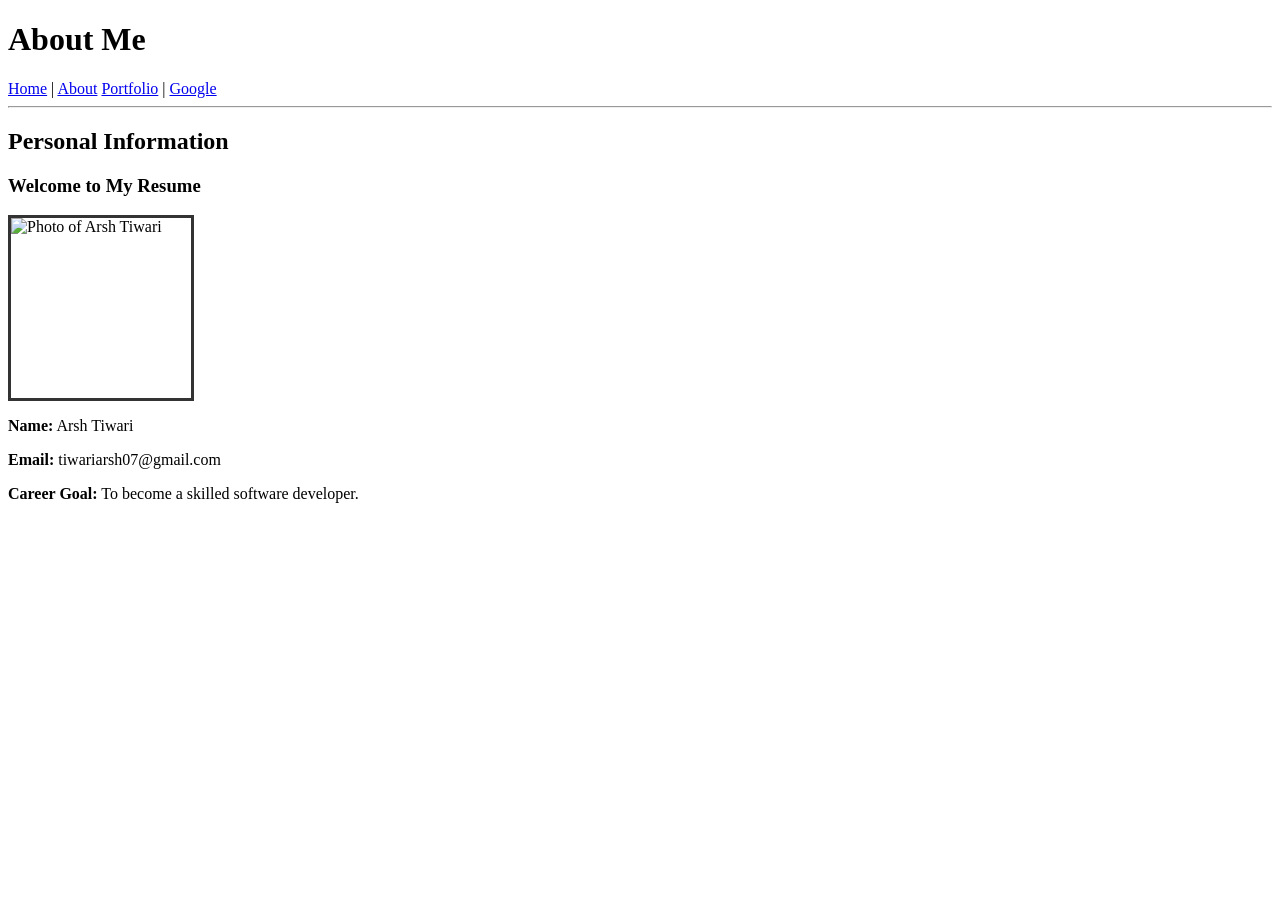
==== Week3/index.html @ 40ae85fe "About Me" ====
<!DOCTYPE html>
<html lang="en">
<head>
    <meta charset="UTF-8">
    <meta name="viewport" content="width=device-width, initial-scale=1.0">
    <title>About Me</title>
    <style>
        .image-box {
            width: 180px;
            height: 180px;
            border: 3px solid #333;
            overflow: hidden;
        }

        .image-box img {
            width: 100%;
            height: 100%;
            object-fit: cover;
        }
    </style>
</head>
<body>

    <h1>About Me</h1>

    <!-- Navigation Menu -->
    <nav>
        <a href="index.html">Home</a> |
        <a href="about.html">About</a> 
        <a href="portfolio.html">Portfolio</a> |
        <a href="https://www.google.com" target="_blank" rel="noopener noreferrer">Google</a>
    </nav>

    <hr>

    <h2>Personal Information</h2>
    <h3>Welcome to My Resume</h3>

    <div class="image-box">
        <img src="profile.jpg" alt="Photo of Arsh Tiwari">
    </div>

    <p><strong>Name:</strong> Arsh Tiwari</p>
    <p><strong>Email:</strong> tiwariarsh07@gmail.com</p>
    <p><strong>Career Goal:</strong> To become a skilled software developer.</p>

</body>
</html>
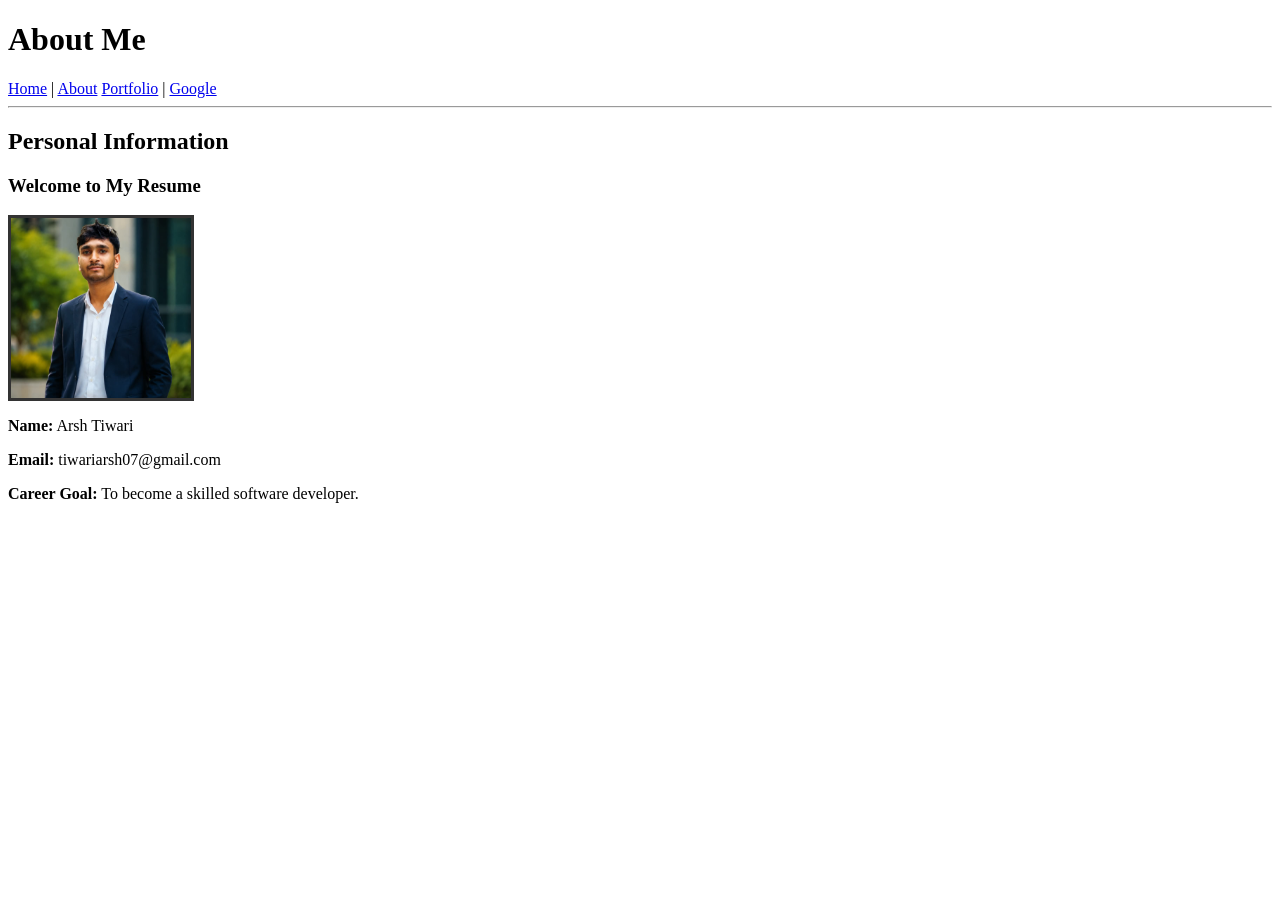
==== commit 96ebea8a: "image uploded" ====
--- a/Week3/index.html
+++ b/Week3/index.html
@@ -38,7 +38,7 @@
     <h3>Welcome to My Resume</h3>
 
     <div class="image-box">
-        <img src="profile.jpg" alt="Photo of Arsh Tiwari">
+        <img src="profil photo.jpeg" alt="Arsh Tiwari">
     </div>
 
     <p><strong>Name:</strong> Arsh Tiwari</p>
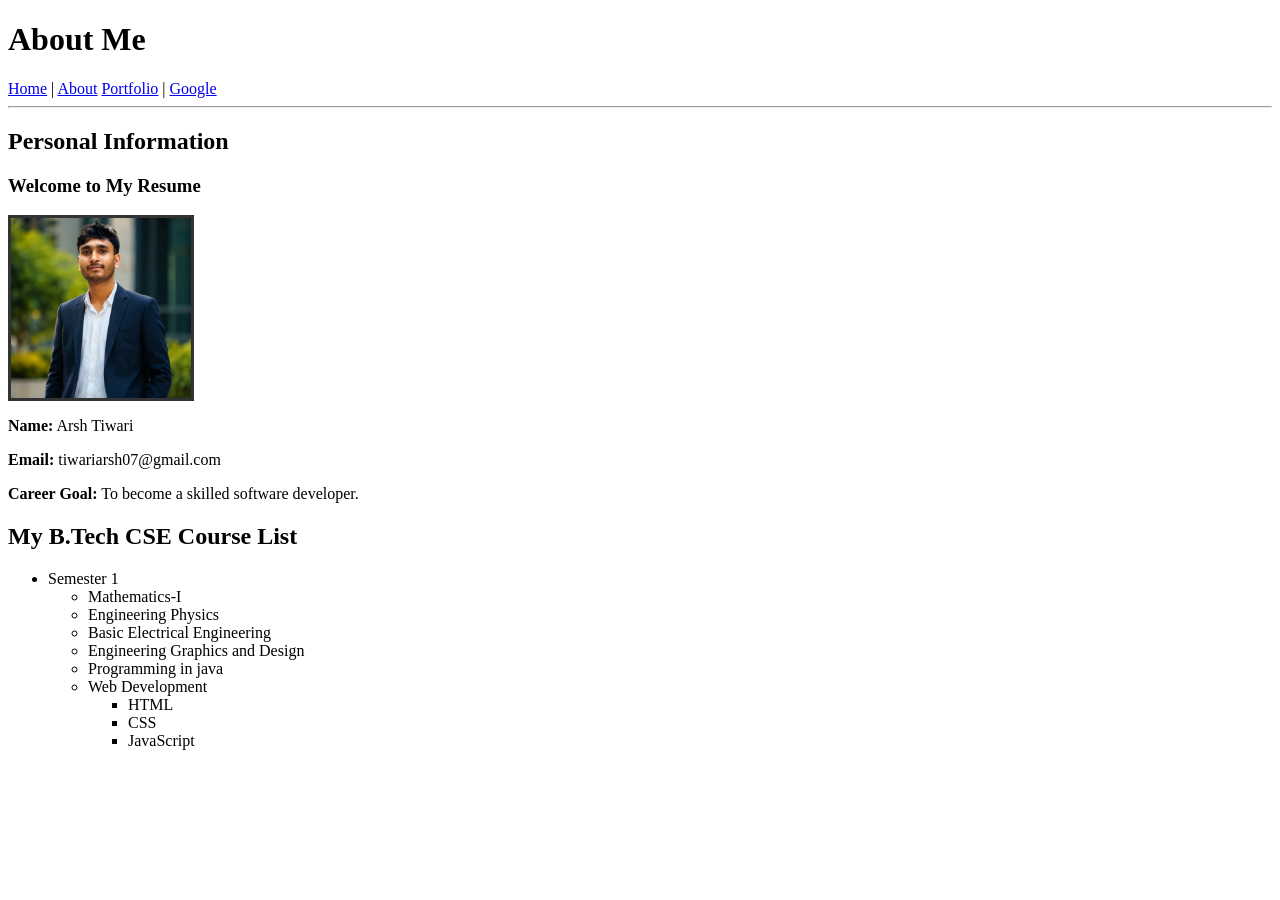
==== commit 68149443: "course list" ====
--- a/Week3/index.html
+++ b/Week3/index.html
@@ -45,5 +45,31 @@
     <p><strong>Email:</strong> tiwariarsh07@gmail.com</p>
     <p><strong>Career Goal:</strong> To become a skilled software developer.</p>
 
+    
+</head>
+<body>
+
+    <h2>My B.Tech CSE Course List</h2>
+
+    <ul>
+        <li>Semester 1
+            <ul>
+                <li>Mathematics-I</li>
+                <li>Engineering Physics</li>
+                <li>Basic Electrical Engineering</li>
+                <li>Engineering Graphics and Design</li>
+                <li>Programming in java </li>
+                <li>Web Development
+                    <ul>
+                        <li>HTML</li>
+                        <li>CSS</li>
+                        <li>JavaScript</li>
+                    </ul>
+                </li>
+            </ul>
+        </li>
+
+        
+    </ul>
 </body>
 </html>
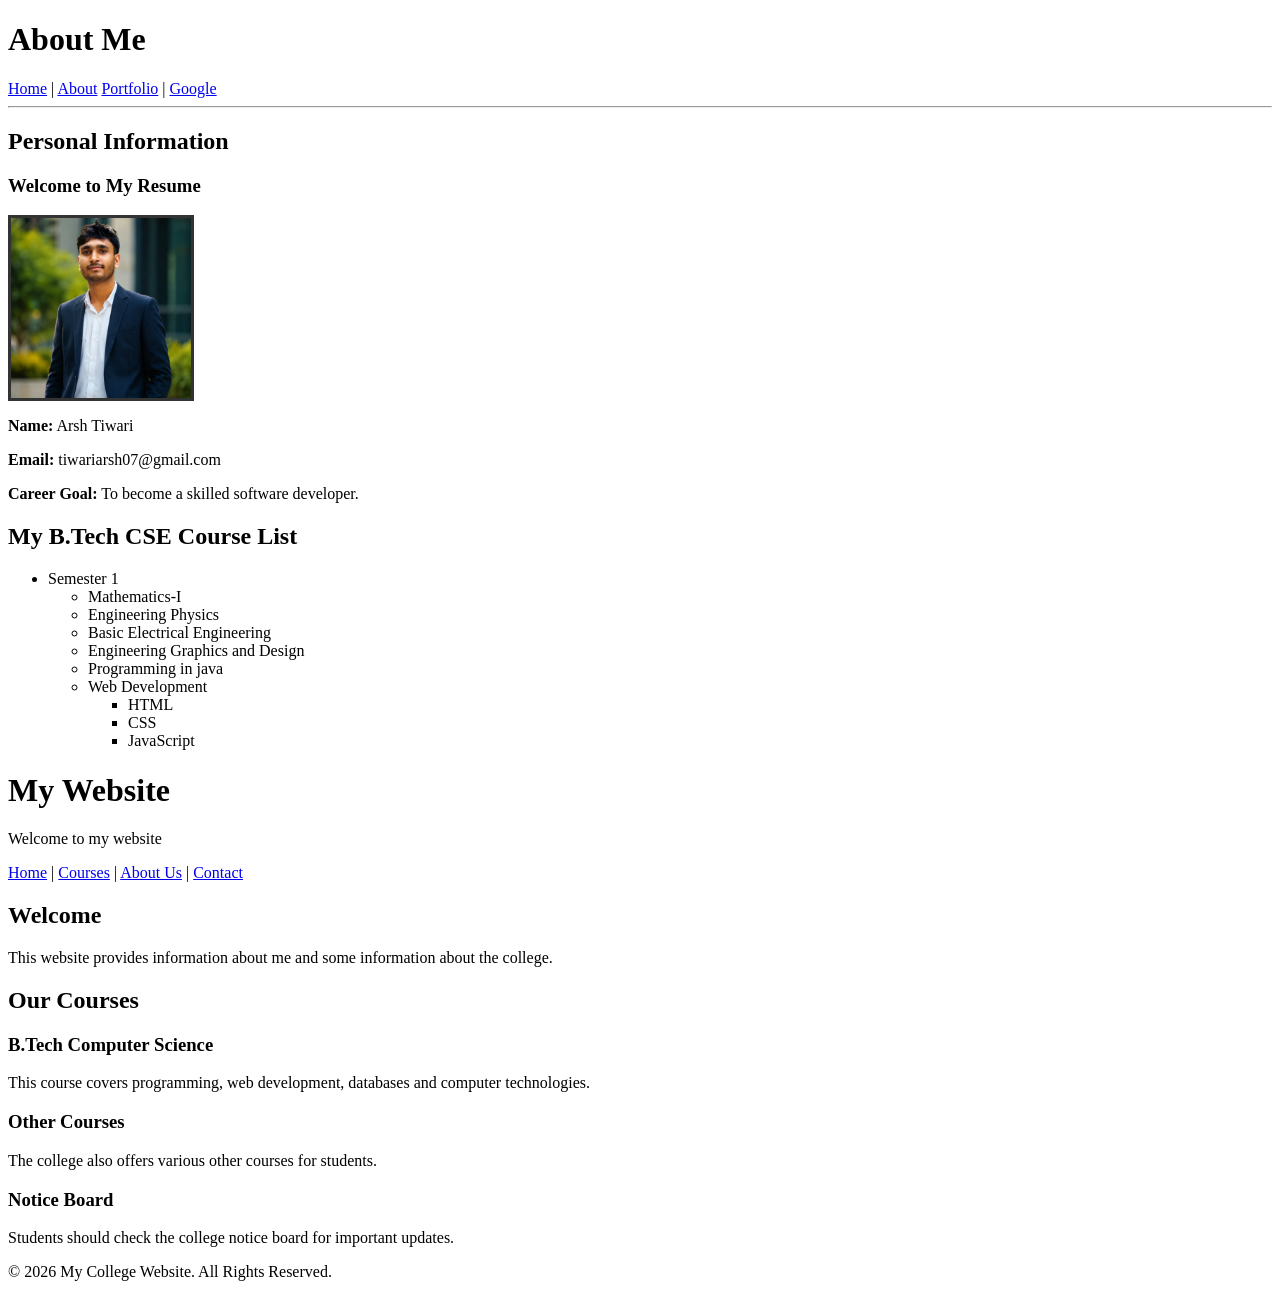
==== commit 2c06c8b9: "Added  header, nav, main, section, article, aside and footer tag" ====
--- a/Week3/index.html
+++ b/Week3/index.html
@@ -71,5 +71,54 @@
 
         
     </ul>
+    <title>Semantic HTML Tags</title>
+</head>
+<body>
+
+    <header>
+        <h1>My  Website</h1>
+        <p>Welcome to my website</p>
+    </header> 
+
+    <nav>
+        <a href="#home">Home</a> |
+        <a href="#courses">Courses</a> |
+        <a href="#about">About Us</a> |
+        <a href="#contact">Contact</a>
+    </nav>
+
+    <main>
+        <section id="home">
+            <h2>Welcome</h2>
+            <p>This website provides information about me and some information about the college.</p>
+        </section>
+
+        <section id="courses">
+            <h2>Our Courses</h2>
+
+            <article>
+                <h3>B.Tech Computer Science</h3>
+                <p>This course covers programming, web development,
+                databases and computer technologies.</p>
+            </article>
+
+            <article>
+                <h3>Other Courses</h3>
+                <p>The college also offers various other courses
+                for students.</p>
+            </article>
+        </section>
+
+        <aside>
+            <h3>Notice Board</h3>
+            <p>Students should check the college notice board
+            for important updates.</p>
+        </aside>
+    </main>
+
+    <footer>
+        <p>&copy; 2026 My College Website. All Rights Reserved.</p>
+    </footer>
+
 </body>
 </html>
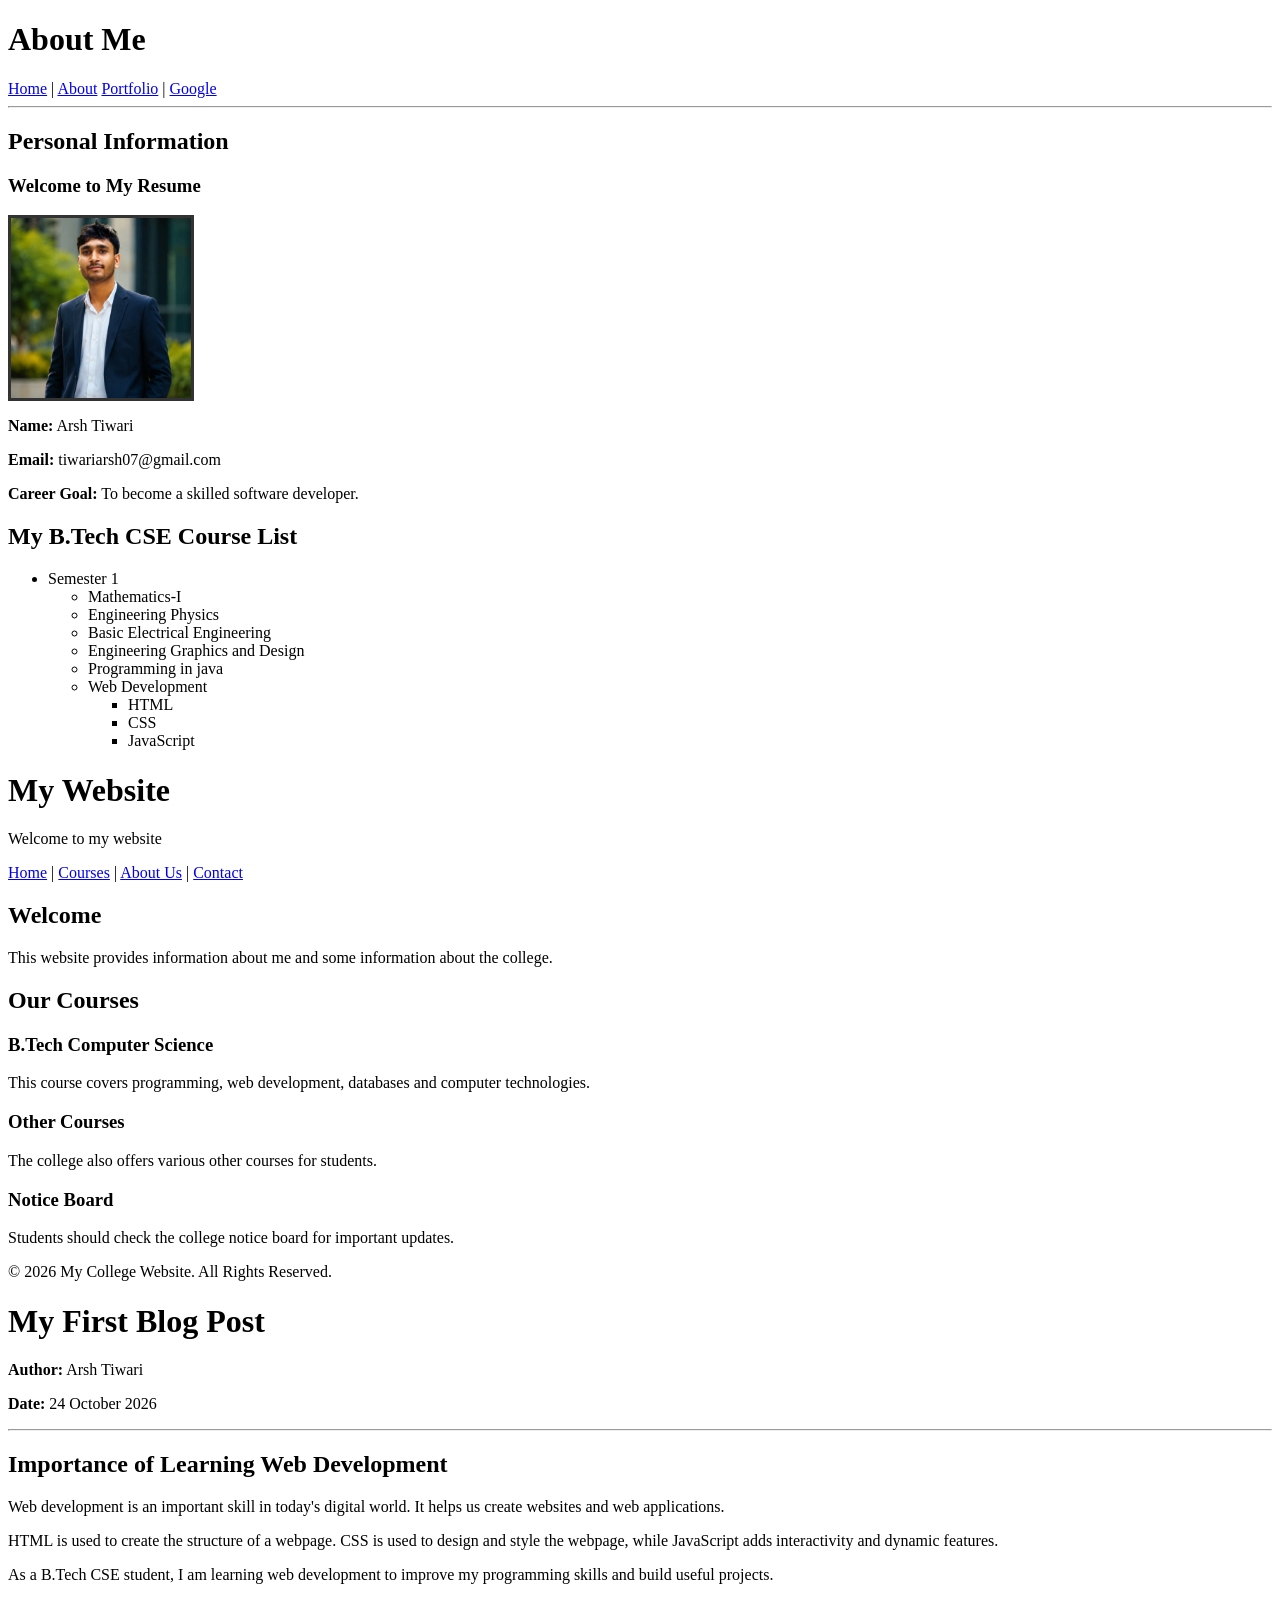
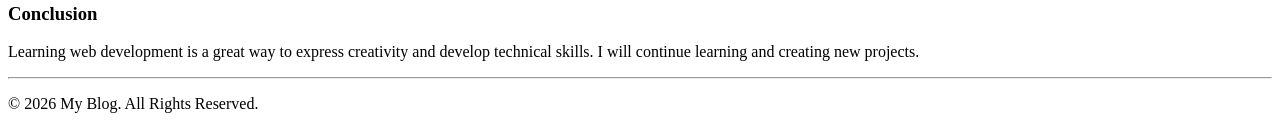
==== commit f3e17826: "Added  a small blog post" ====
--- a/Week3/index.html
+++ b/Week3/index.html
@@ -120,5 +120,48 @@
         <p>&copy; 2026 My College Website. All Rights Reserved.</p>
     </footer>
 
+    <head>
+    <title>My First Blog Post</title>
+</head>
+<body>
+
+    <h1>My First Blog Post</h1>
+
+    <p><strong>Author:</strong> Arsh Tiwari</p>
+    <p><strong>Date:</strong> 24 October 2026</p>
+
+    <hr>
+
+    <h2>Importance of Learning Web Development</h2>
+
+    <p>
+        Web development is an important skill in today's digital world.
+        It helps us create websites and web applications.
+    </p>
+
+    <p>
+        HTML is used to create the structure of a webpage.
+        CSS is used to design and style the webpage, while JavaScript
+        adds interactivity and dynamic features.
+    </p>
+
+    <p>
+        As a B.Tech CSE student, I am learning web development
+        to improve my programming skills and build useful projects.
+    </p>
+
+    <h3>Conclusion</h3>
+
+    <p>
+        Learning web development is a great way to express creativity
+        and develop technical skills. I will continue learning
+        and creating new projects.
+    </p>
+
+    <hr>
+
+    <footer>
+        <p>&copy; 2026 My Blog. All Rights Reserved.</p>
+    </footer>
 </body>
 </html>
